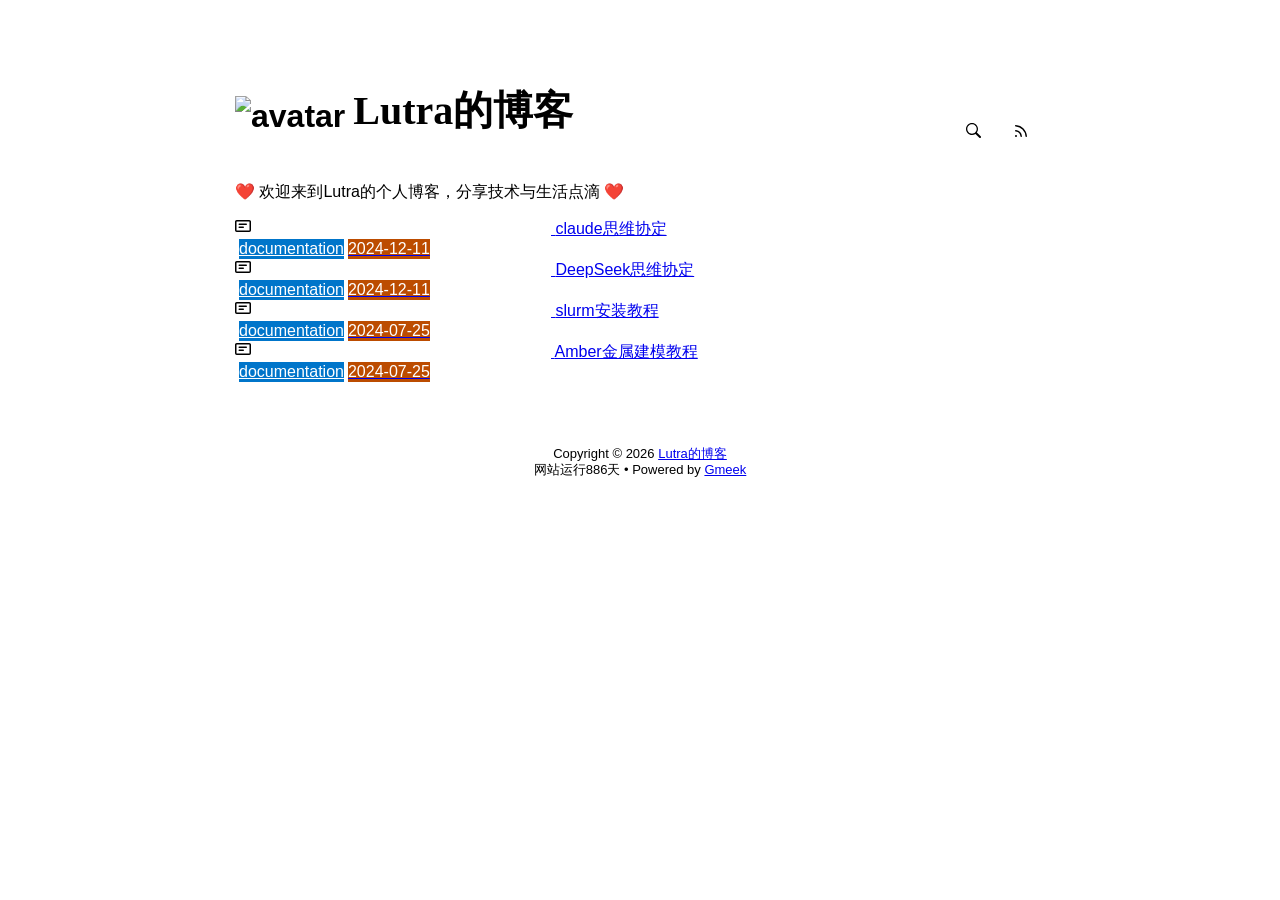
==== docs/index.html @ f97a94ba "🎉auto update by Gmeek action" ====
<!DOCTYPE html>
<html data-color-mode="light" data-dark-theme="github-light" data-light-theme="light_tritanopia" lang="zh-CN">
<head>
    <meta content="text/html; charset=utf-8" http-equiv="content-type" />
    <meta name="viewport" content="width=device-width,initial-scale=1.0">
    <meta http-equiv="X-UA-Compatible" content="IE=edge">
    <link href='https://mirrors.sustech.edu.cn/cdnjs/ajax/libs/Primer/21.0.7/primer.css' rel='stylesheet' />
    <script src='https://blog.liyifan.xyz/assets/GmeekBSZ.js'></script><script src='https://blog.liyifan.xyz/assets/yifantheme.js'></script><script src='https://blog.liyifan.xyz/assets/live2d.js'></script>
    <link rel="icon" href="https://www.helloimg.com/i/2024/12/21/6766cb2d0a467.png">
<meta name="description" content="❤️ 欢迎来到Lutra的个人博客，分享技术与生活点滴 ❤️">
<meta property="og:title" content="Lutra的博客">
<meta property="og:description" content="❤️ 欢迎来到Lutra的个人博客，分享技术与生活点滴 ❤️">
<meta property="og:type" content="blog">
<meta property="og:url" content="https://lutra23.github.io/zous.github.io/">
<meta property="og:image" content="https://www.helloimg.com/i/2024/12/21/6766cb2d0a467.png">
<title>Lutra的博客</title>

</head>
<style>
body{box-sizing: border-box;min-width: 200px;max-width: 900px;margin: 20px auto;padding: 45px;font-size: 16px;font-family: sans-serif;line-height: 1.25;}
#header{display:flex;padding-bottom:8px;border-bottom: 1px solid var(--borderColor-muted, var(--color-border-muted));margin-bottom: 16px;}
#footer {margin-top:64px; text-align: center;font-size: small;}

</style>

<style>
.avatar {transition: 0.8s;width:64px;height:64px;object-fit: cover;}
.avatar:hover{transform: scale(1.15) rotate(360deg);}
#header h1 a{color:inherit;text-decoration:none;vertical-align: bottom;font-size:40px;font-family:Monaco;margin-left:8px;}
.title-right{display:flex;margin:auto 0 0 auto;}
.title-right button{margin-right:8px;padding:16px;}
.title-right .circle{padding: 14px 16px;}

.SideNav{min-width: 360px;}
.SideNav-icon{margin-right: 16px}
.SideNav-item .Label{color: #fff;margin-left:4px;}
.d-flex{min-width:0;}
.listTitle{overflow:hidden;white-space:nowrap;text-overflow: ellipsis;max-width: 100%;}
.listLabels{white-space:nowrap;display:flex;}
.listLabels object{max-height:16px;max-width:24px;}

@media (max-width: 600px) {
    body {padding: 8px;}
    .avatar {width:40px;height:40px;}
    .blogTitle{display:none;}
    #buttonRSS{display:none;}
    .LabelTime{display:none;}
}
</style>



<body>
    <div id="header">
<h1>
    <img src="https://www.helloimg.com/i/2024/12/21/6766cb2d0a467.png" class="avatar circle" id="avatarImg" alt="avatar"><a class="blogTitle">Lutra的博客</a></h1>
<div class="title-right">
    <a href="https://lutra23.github.io/zous.github.io//tag.html" id="buttonSearch" class="btn btn-invisible circle" title="搜索">
        <svg class="octicon" width="16" height="16" >
            <path id="pathSearch" fill-rule="evenodd"></path>
        </svg>
    </a>
    
    
    <a href="https://lutra23.github.io/zous.github.io//rss.xml" target="_blank" id="buttonRSS" class="btn btn-invisible circle" title="RSS">
        <svg class="octicon" width="16" height="16" >
            <path id="pathRSS" fill-rule="evenodd"></path>
        </svg>
    </a>
    <a class="btn btn-invisible circle" onclick="modeSwitch()" title="切换主题"style="display:none;">
        <svg class="octicon" width="16" height="16" >
            <path id="themeSwitch" fill-rule="evenodd"></path>
        </svg>
    </a>
</div>
</div>
    <div id="content">
<div style="margin-bottom: 16px;">❤️ 欢迎来到Lutra的个人博客，分享技术与生活点滴 ❤️</div>
<nav class="SideNav border">
<a class="SideNav-item d-flex flex-items-center flex-justify-between" href="post/claude-si-wei-xie-ding.html">
    <div class="d-flex flex-items-center">
        <svg class="SideNav-icon octicon" style="witdh:16px;height:16px"><path class="svgTop0" d=""></path>
        </svg>
        <span class="listTitle">claude思维协定</span>
    </div>
    <div class="listLabels">
        
        <span class="Label LabelName" style="background-color:#0075ca"><object><a style="color:#fff" href="tag.html#documentation">documentation</a></object></span>
        <span class="Label LabelTime" style="background-color:#bc4c00">2024-12-11</span>
    </div>
</a><a class="SideNav-item d-flex flex-items-center flex-justify-between" href="post/DeepSeek-si-wei-xie-ding.html">
    <div class="d-flex flex-items-center">
        <svg class="SideNav-icon octicon" style="witdh:16px;height:16px"><path class="svgTop0" d=""></path>
        </svg>
        <span class="listTitle">DeepSeek思维协定</span>
    </div>
    <div class="listLabels">
        
        <span class="Label LabelName" style="background-color:#0075ca"><object><a style="color:#fff" href="tag.html#documentation">documentation</a></object></span>
        <span class="Label LabelTime" style="background-color:#bc4c00">2024-12-11</span>
    </div>
</a><a class="SideNav-item d-flex flex-items-center flex-justify-between" href="post/slurm-an-zhuang-jiao-cheng.html">
    <div class="d-flex flex-items-center">
        <svg class="SideNav-icon octicon" style="witdh:16px;height:16px"><path class="svgTop0" d=""></path>
        </svg>
        <span class="listTitle">slurm安装教程</span>
    </div>
    <div class="listLabels">
        
        <span class="Label LabelName" style="background-color:#0075ca"><object><a style="color:#fff" href="tag.html#documentation">documentation</a></object></span>
        <span class="Label LabelTime" style="background-color:#bc4c00">2024-07-25</span>
    </div>
</a><a class="SideNav-item d-flex flex-items-center flex-justify-between" href="post/Amber-jin-shu-jian-mo-jiao-cheng.html">
    <div class="d-flex flex-items-center">
        <svg class="SideNav-icon octicon" style="witdh:16px;height:16px"><path class="svgTop0" d=""></path>
        </svg>
        <span class="listTitle">Amber金属建模教程</span>
    </div>
    <div class="listLabels">
        
        <span class="Label LabelName" style="background-color:#0075ca"><object><a style="color:#fff" href="tag.html#documentation">documentation</a></object></span>
        <span class="Label LabelTime" style="background-color:#bc4c00">2024-07-25</span>
    </div>
</a>
</nav>
</div>
    <div id="footer"><div id="footer1">Copyright © <span id="copyrightYear"></span> <a href="https://lutra23.github.io/zous.github.io/">Lutra的博客</a></div>
<div id="footer2">
    <span id="runday"></span><span>Powered by <a href="https://meekdai.com/Gmeek.html" target="_blank">Gmeek</a></span>
</div>

<script>
var now=new Date();
document.getElementById("copyrightYear").innerHTML=now.getFullYear();

if("2024-07-03"!=""){
    var startSite=new Date("2024-07-03");
    var diff=now.getTime()-startSite.getTime();
    var diffDay=Math.floor(diff/(1000*60*60*24));
    document.getElementById("runday").innerHTML="网站运行"+diffDay+"天"+" • ";
}
</script></div>
</body>
<script>
var IconList={'sun': 'M8 10.5a2.5 2.5 0 100-5 2.5 2.5 0 000 5zM8 12a4 4 0 100-8 4 4 0 000 8zM8 0a.75.75 0 01.75.75v1.5a.75.75 0 01-1.5 0V.75A.75.75 0 018 0zm0 13a.75.75 0 01.75.75v1.5a.75.75 0 01-1.5 0v-1.5A.75.75 0 018 13zM2.343 2.343a.75.75 0 011.061 0l1.06 1.061a.75.75 0 01-1.06 1.06l-1.06-1.06a.75.75 0 010-1.06zm9.193 9.193a.75.75 0 011.06 0l1.061 1.06a.75.75 0 01-1.06 1.061l-1.061-1.06a.75.75 0 010-1.061zM16 8a.75.75 0 01-.75.75h-1.5a.75.75 0 010-1.5h1.5A.75.75 0 0116 8zM3 8a.75.75 0 01-.75.75H.75a.75.75 0 010-1.5h1.5A.75.75 0 013 8zm10.657-5.657a.75.75 0 010 1.061l-1.061 1.06a.75.75 0 11-1.06-1.06l1.06-1.06a.75.75 0 011.06 0zm-9.193 9.193a.75.75 0 010 1.06l-1.06 1.061a.75.75 0 11-1.061-1.06l1.06-1.061a.75.75 0 011.061 0z', 'moon': 'M9.598 1.591a.75.75 0 01.785-.175 7 7 0 11-8.967 8.967.75.75 0 01.961-.96 5.5 5.5 0 007.046-7.046.75.75 0 01.175-.786zm1.616 1.945a7 7 0 01-7.678 7.678 5.5 5.5 0 107.678-7.678z', 'sync': 'M1.705 8.005a.75.75 0 0 1 .834.656 5.5 5.5 0 0 0 9.592 2.97l-1.204-1.204a.25.25 0 0 1 .177-.427h3.646a.25.25 0 0 1 .25.25v3.646a.25.25 0 0 1-.427.177l-1.38-1.38A7.002 7.002 0 0 1 1.05 8.84a.75.75 0 0 1 .656-.834ZM8 2.5a5.487 5.487 0 0 0-4.131 1.869l1.204 1.204A.25.25 0 0 1 4.896 6H1.25A.25.25 0 0 1 1 5.75V2.104a.25.25 0 0 1 .427-.177l1.38 1.38A7.002 7.002 0 0 1 14.95 7.16a.75.75 0 0 1-1.49.178A5.5 5.5 0 0 0 8 2.5Z', 'search': 'M15.7 13.3l-3.81-3.83A5.93 5.93 0 0 0 13 6c0-3.31-2.69-6-6-6S1 2.69 1 6s2.69 6 6 6c1.3 0 2.48-.41 3.47-1.11l3.83 3.81c.19.2.45.3.7.3.25 0 .52-.09.7-.3a.996.996 0 0 0 0-1.41v.01zM7 10.7c-2.59 0-4.7-2.11-4.7-4.7 0-2.59 2.11-4.7 4.7-4.7 2.59 0 4.7 2.11 4.7 4.7 0 2.59-2.11 4.7-4.7 4.7z', 'rss': 'M2.002 2.725a.75.75 0 0 1 .797-.699C8.79 2.42 13.58 7.21 13.974 13.201a.75.75 0 0 1-1.497.098 10.502 10.502 0 0 0-9.776-9.776.747.747 0 0 1-.7-.798ZM2.84 7.05h-.002a7.002 7.002 0 0 1 6.113 6.111.75.75 0 0 1-1.49.178 5.503 5.503 0 0 0-4.8-4.8.75.75 0 0 1 .179-1.489ZM2 13a1 1 0 1 1 2 0 1 1 0 0 1-2 0Z', 'upload': 'M2.75 14A1.75 1.75 0 0 1 1 12.25v-2.5a.75.75 0 0 1 1.5 0v2.5c0 .138.112.25.25.25h10.5a.25.25 0 0 0 .25-.25v-2.5a.75.75 0 0 1 1.5 0v2.5A1.75 1.75 0 0 1 13.25 14Z M11.78 4.72a.749.749 0 1 1-1.06 1.06L8.75 3.811V9.5a.75.75 0 0 1-1.5 0V3.811L5.28 5.78a.749.749 0 1 1-1.06-1.06l3.25-3.25a.749.749 0 0 1 1.06 0l3.25 3.25Z', 'post': 'M0 3.75C0 2.784.784 2 1.75 2h12.5c.966 0 1.75.784 1.75 1.75v8.5A1.75 1.75 0 0 1 14.25 14H1.75A1.75 1.75 0 0 1 0 12.25Zm1.75-.25a.25.25 0 0 0-.25.25v8.5c0 .138.112.25.25.25h12.5a.25.25 0 0 0 .25-.25v-8.5a.25.25 0 0 0-.25-.25ZM3.5 6.25a.75.75 0 0 1 .75-.75h7a.75.75 0 0 1 0 1.5h-7a.75.75 0 0 1-.75-.75Zm.75 2.25h4a.75.75 0 0 1 0 1.5h-4a.75.75 0 0 1 0-1.5Z'};
var utterancesLoad=0;

console.log("\n %c Gmeek last https://github.com/Meekdai/Gmeek \n","padding:5px 0;background:#02d81d;color:#fff");
</script>

<script>
document.getElementById("pathSearch").setAttribute("d",IconList["search"]);
document.getElementById("pathRSS").setAttribute("d",IconList["rss"]);
iconTOP=document.getElementsByClassName("svgTop1");
iconPost=document.getElementsByClassName("svgTop0");
for(var i=0;i<iconTOP.length;i++){
    iconTOP[i].setAttribute("d",IconList["upload"]);
    iconTOP[i].parentNode.style.color="red";
}
for(var i=0;i<iconPost.length;i++){
    iconPost[i].setAttribute("d",IconList["post"]);
}




</script>
<script src='https://blog.liyifan.xyz/assets/yifantheme_index.js'></script>

</html>
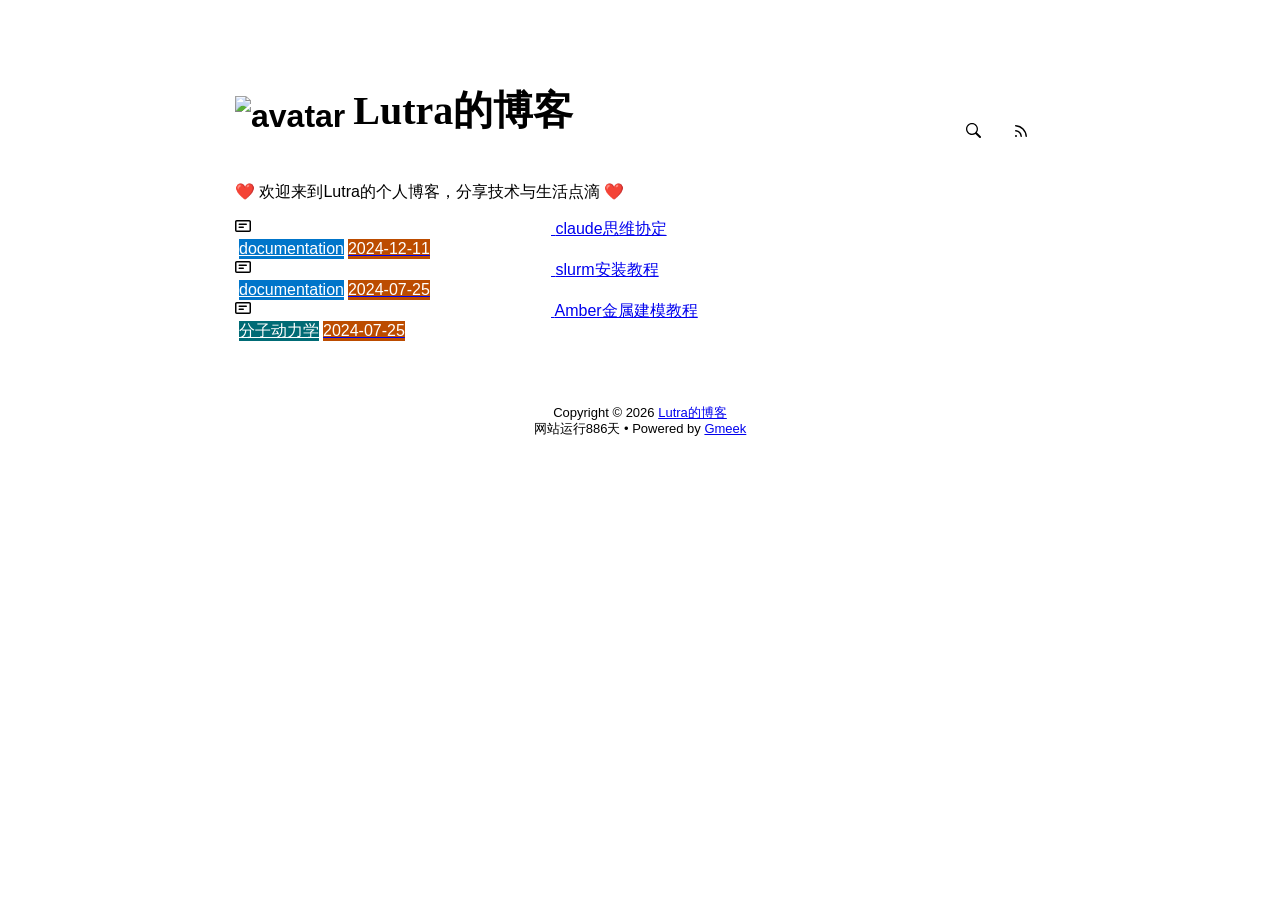
==== commit 6ef53fbf: "🎉auto update by Gmeek action" ====
--- a/docs/index.html
+++ b/docs/index.html
@@ -88,17 +88,6 @@
         <span class="Label LabelName" style="background-color:#0075ca"><object><a style="color:#fff" href="tag.html#documentation">documentation</a></object></span>
         <span class="Label LabelTime" style="background-color:#bc4c00">2024-12-11</span>
     </div>
-</a><a class="SideNav-item d-flex flex-items-center flex-justify-between" href="post/DeepSeek-si-wei-xie-ding.html">
-    <div class="d-flex flex-items-center">
-        <svg class="SideNav-icon octicon" style="witdh:16px;height:16px"><path class="svgTop0" d=""></path>
-        </svg>
-        <span class="listTitle">DeepSeek思维协定</span>
-    </div>
-    <div class="listLabels">
-        
-        <span class="Label LabelName" style="background-color:#0075ca"><object><a style="color:#fff" href="tag.html#documentation">documentation</a></object></span>
-        <span class="Label LabelTime" style="background-color:#bc4c00">2024-12-11</span>
-    </div>
 </a><a class="SideNav-item d-flex flex-items-center flex-justify-between" href="post/slurm-an-zhuang-jiao-cheng.html">
     <div class="d-flex flex-items-center">
         <svg class="SideNav-icon octicon" style="witdh:16px;height:16px"><path class="svgTop0" d=""></path>
@@ -118,7 +107,7 @@
     </div>
     <div class="listLabels">
         
-        <span class="Label LabelName" style="background-color:#0075ca"><object><a style="color:#fff" href="tag.html#documentation">documentation</a></object></span>
+        <span class="Label LabelName" style="background-color:#006b75"><object><a style="color:#fff" href="tag.html#分子动力学">分子动力学</a></object></span>
         <span class="Label LabelTime" style="background-color:#bc4c00">2024-07-25</span>
     </div>
 </a>
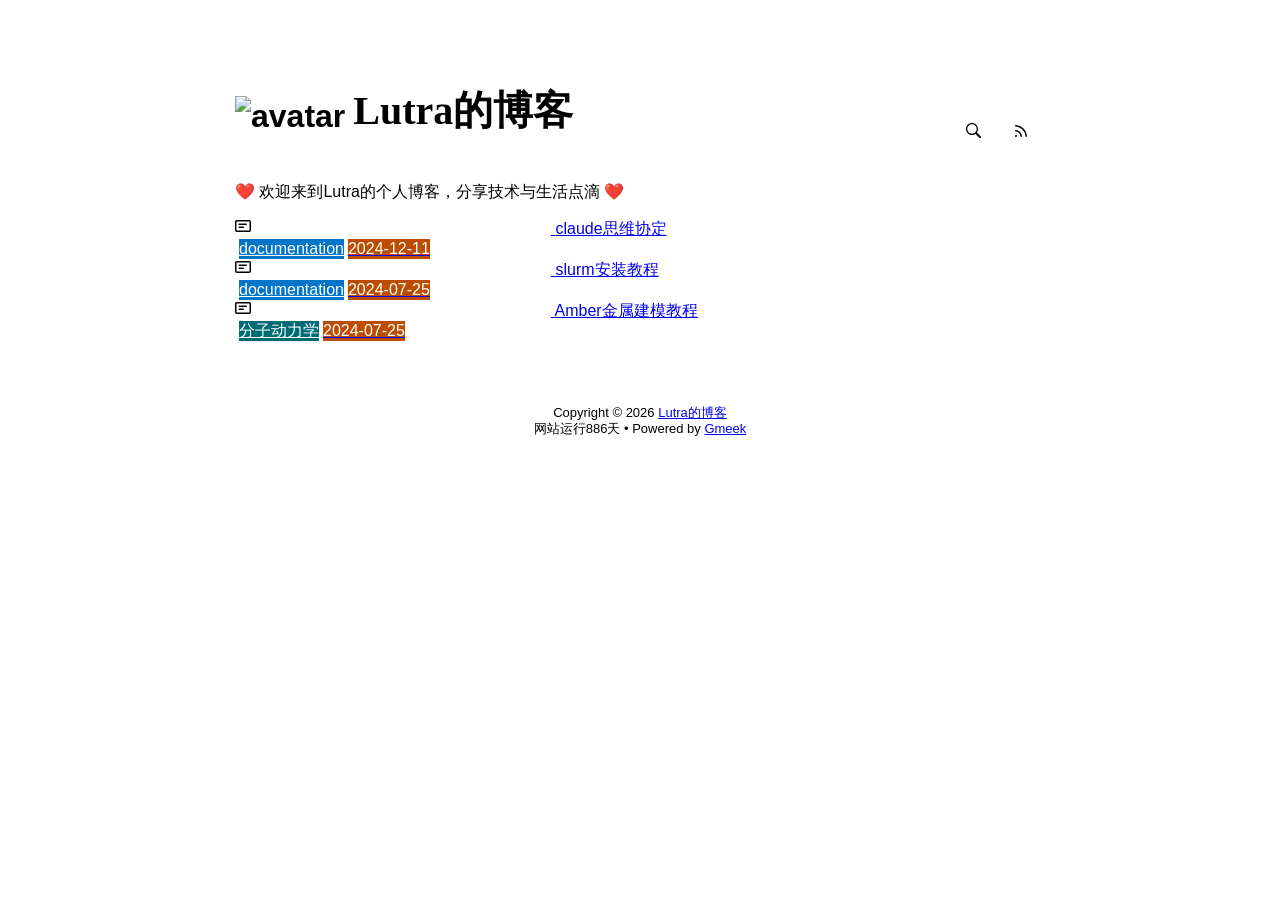
==== commit 63543c7a: "🎉auto update by Gmeek action" ====
--- a/docs/index.html
+++ b/docs/index.html
@@ -6,13 +6,13 @@
     <meta http-equiv="X-UA-Compatible" content="IE=edge">
     <link href='https://mirrors.sustech.edu.cn/cdnjs/ajax/libs/Primer/21.0.7/primer.css' rel='stylesheet' />
     <script src='https://blog.liyifan.xyz/assets/GmeekBSZ.js'></script><script src='https://blog.liyifan.xyz/assets/yifantheme.js'></script><script src='https://blog.liyifan.xyz/assets/live2d.js'></script>
-    <link rel="icon" href="https://www.helloimg.com/i/2024/12/21/6766cb2d0a467.png">
+    <link rel="icon" href="https://imgse.com/i/pEFXt10">
 <meta name="description" content="❤️ 欢迎来到Lutra的个人博客，分享技术与生活点滴 ❤️">
 <meta property="og:title" content="Lutra的博客">
 <meta property="og:description" content="❤️ 欢迎来到Lutra的个人博客，分享技术与生活点滴 ❤️">
 <meta property="og:type" content="blog">
 <meta property="og:url" content="https://lutra23.github.io/zous.github.io/">
-<meta property="og:image" content="https://www.helloimg.com/i/2024/12/21/6766cb2d0a467.png">
+<meta property="og:image" content="https://imgse.com/i/pEFXt10">
 <title>Lutra的博客</title>
 
 </head>
@@ -53,7 +53,7 @@
 <body>
     <div id="header">
 <h1>
-    <img src="https://www.helloimg.com/i/2024/12/21/6766cb2d0a467.png" class="avatar circle" id="avatarImg" alt="avatar"><a class="blogTitle">Lutra的博客</a></h1>
+    <img src="https://imgse.com/i/pEFXt10" class="avatar circle" id="avatarImg" alt="avatar"><a class="blogTitle">Lutra的博客</a></h1>
 <div class="title-right">
     <a href="https://lutra23.github.io/zous.github.io//tag.html" id="buttonSearch" class="btn btn-invisible circle" title="搜索">
         <svg class="octicon" width="16" height="16" >
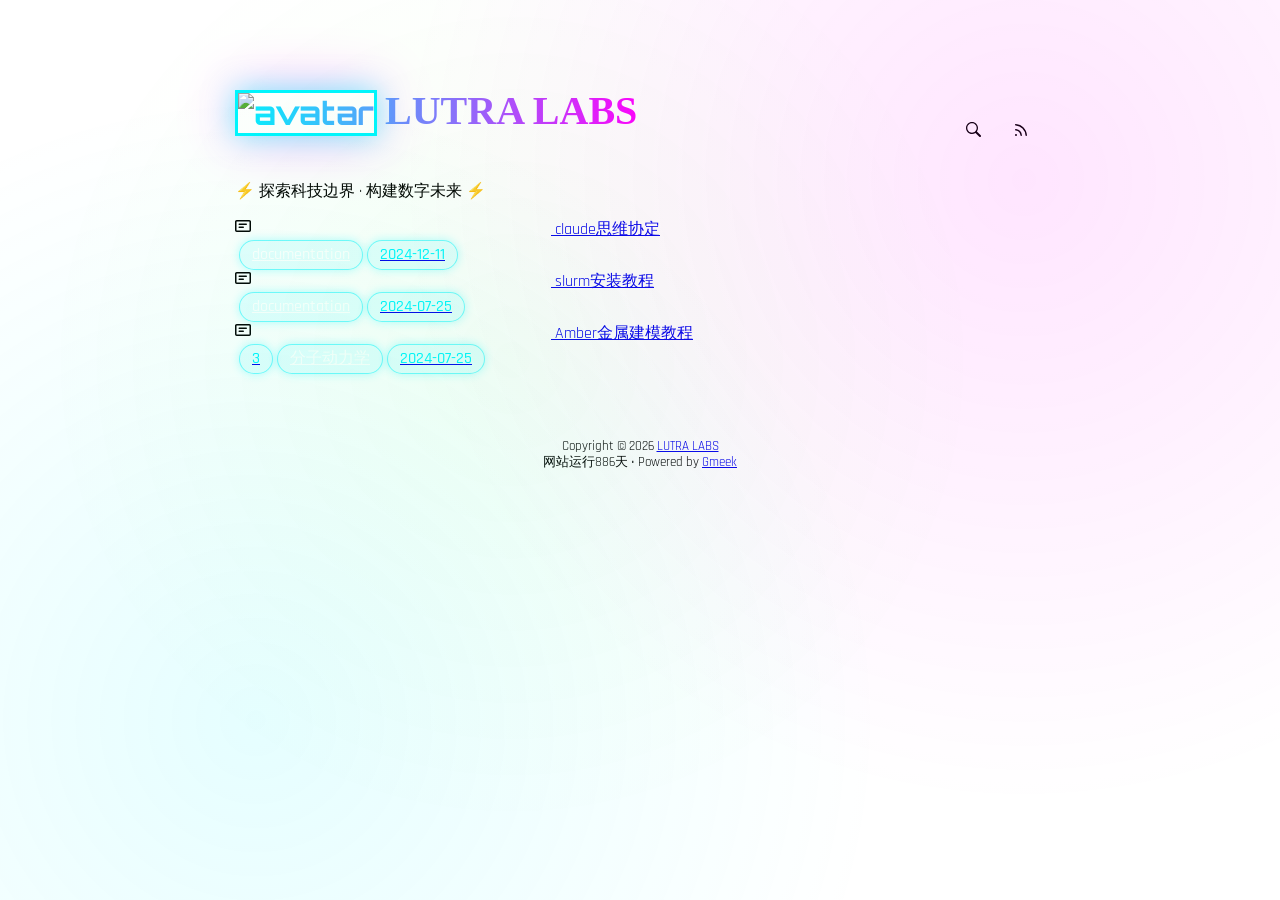
==== commit cdc356ae: "🎉auto update by Gmeek action" ====
--- a/docs/index.html
+++ b/docs/index.html
@@ -1,19 +1,19 @@
 <!DOCTYPE html>
-<html data-color-mode="light" data-dark-theme="github-light" data-light-theme="light_tritanopia" lang="zh-CN">
+<html data-color-mode="light" data-dark-theme="dark_dimmed" data-light-theme="dark_dimmed" lang="zh-CN">
 <head>
     <meta content="text/html; charset=utf-8" http-equiv="content-type" />
     <meta name="viewport" content="width=device-width,initial-scale=1.0">
     <meta http-equiv="X-UA-Compatible" content="IE=edge">
     <link href='https://mirrors.sustech.edu.cn/cdnjs/ajax/libs/Primer/21.0.7/primer.css' rel='stylesheet' />
-    <script src='https://blog.liyifan.xyz/assets/GmeekBSZ.js'></script><script src='https://blog.liyifan.xyz/assets/yifantheme.js'></script><script src='https://blog.liyifan.xyz/assets/live2d.js'></script>
-    <link rel="icon" href="https://imgse.com/i/pEFXt10">
-<meta name="description" content="❤️ 欢迎来到Lutra的个人博客，分享技术与生活点滴 ❤️">
-<meta property="og:title" content="Lutra的博客">
-<meta property="og:description" content="❤️ 欢迎来到Lutra的个人博客，分享技术与生活点滴 ❤️">
+    <script src='https://blog.liyifan.xyz/assets/GmeekBSZ.js'></script><script src='https://blog.liyifan.xyz/assets/yifantheme.js'></script><link href='https://fonts.googleapis.com/css2?family=Orbitron:wght@400;700;900&family=Rajdhani:wght@300;500;700&display=swap' rel='stylesheet'><link href='./css/cyberpunk-theme.css' rel='stylesheet'><link href='https://cdn.jsdelivr.net/npm/font-awesome@4.7.0/css/font-awesome.min.css' rel='stylesheet'>
+    <link rel="icon" href="https://s21.ax1x.com/2025/01/17/pEFXt10.jpg">
+<meta name="description" content="⚡ 探索科技边界 · 构建数字未来 ⚡">
+<meta property="og:title" content="LUTRA LABS">
+<meta property="og:description" content="⚡ 探索科技边界 · 构建数字未来 ⚡">
 <meta property="og:type" content="blog">
 <meta property="og:url" content="https://lutra23.github.io/zous.github.io/">
-<meta property="og:image" content="https://imgse.com/i/pEFXt10">
-<title>Lutra的博客</title>
+<meta property="og:image" content="https://s21.ax1x.com/2025/01/17/pEFXt10.jpg">
+<title>LUTRA LABS</title>
 
 </head>
 <style>
@@ -47,13 +47,13 @@
     .LabelTime{display:none;}
 }
 </style>
-
+<style>@import url('https://fonts.googleapis.com/css2?family=Orbitron:wght@400;700;900&family=Rajdhani:wght@300;500;700&display=swap');body{background:linear-gradient(135deg,#0a0e27 0%,1a1f3a 50%,0d1221 100%);font-family:'Rajdhani',sans-serif;position:relative;overflow-x:hidden}body::before{content:'';position:fixed;top:0;left:0;width:100%;height:100%;background:radial-gradient(circle at 20% 80%,rgba(0,245,255,0.1) 0%,transparent 50%),radial-gradient(circle at 80% 20%,rgba(255,0,255,0.1) 0%,transparent 50%),radial-gradient(circle at 40% 40%,rgba(57,255,20,0.05) 0%,transparent 50%);pointer-events:none;z-index:0}.markdown-body{position:relative;z-index:1}h1,h2,h3{font-family:'Orbitron',sans-serif!important;background:linear-gradient(90deg,#00f5ff,#ff00ff);-webkit-background-clip:text;-webkit-text-fill-color:transparent;background-clip:text;animation:glow 2s ease-in-out infinite alternate}@keyframes glow{from{filter:drop-shadow(0 0 10px rgba(0,245,255,0.5))}to{filter:drop-shadow(0 0 20px rgba(255,0,255,0.8))}}.post-title:hover{transform:scale(1.05);transition:all 0.3s ease}.post-item{background:linear-gradient(135deg,rgba(19,24,41,0.8),rgba(10,14,39,0.6))!important;border:1px solid rgba(0,245,255,0.2)!important;border-radius:16px!important;backdrop-filter:blur(10px);box-shadow:0 0 30px rgba(0,245,255,0.1);transition:all 0.4s ease}.post-item:hover{border-color:rgba(255,0,255,0.5)!important;box-shadow:0 0 50px rgba(255,0,255,0.3)!important;transform:translateY(-5px)}.Label{color:#00f5ff!important;border:1px solid rgba(0,245,255,0.5)!important;background:rgba(0,245,255,0.1)!important;border-radius:20px;padding:4px 12px;font-weight:500;box-shadow:0 0 10px rgba(0,245,255,0.3)}.Label:hover{background:rgba(255,0,255,0.2)!important;border-color:#ff00ff!important;color:#ff00ff!important;box-shadow:0 0 20px rgba(255,0,255,0.5)}.avatar{border:3px solid #00f5ff;box-shadow:0 0 30px rgba(0,245,255,0.5),0 0 60px rgba(255,0,255,0.3);animation:avatar-pulse 3s ease-in-out infinite}@keyframes avatar-pulse{0%,100%{box-shadow:0 0 30px rgba(0,245,255,0.5),0 0 60px rgba(255,0,255,0.3)}50%{box-shadow:0 0 50px rgba(0,245,255,0.8),0 0 100px rgba(255,0,255,0.5)}}.pagination a{background:linear-gradient(135deg,rgba(0,245,255,0.2),rgba(255,0,255,0.1))!important;border:1px solid rgba(0,245,255,0.4)!important;color:#00f5ff!important;border-radius:12px;padding:12px 24px;font-family:'Orbitron',sans-serif;font-weight:700;box-shadow:0 0 20px rgba(0,245,255,0.3);transition:all 0.3s ease}.pagination a:hover{background:linear-gradient(135deg,rgba(255,0,255,0.3),rgba(0,245,255,0.2))!important;color:#ff00ff!important;box-shadow:0 0 40px rgba(255,0,255,0.6)!important;transform:scale(1.1)}</style>
 
 
 <body>
     <div id="header">
 <h1>
-    <img src="https://imgse.com/i/pEFXt10" class="avatar circle" id="avatarImg" alt="avatar"><a class="blogTitle">Lutra的博客</a></h1>
+    <img src="https://s21.ax1x.com/2025/01/17/pEFXt10.jpg" class="avatar circle" id="avatarImg" alt="avatar"><a class="blogTitle">LUTRA LABS</a></h1>
 <div class="title-right">
     <a href="https://lutra23.github.io/zous.github.io//tag.html" id="buttonSearch" class="btn btn-invisible circle" title="搜索">
         <svg class="octicon" width="16" height="16" >
@@ -75,7 +75,7 @@
 </div>
 </div>
     <div id="content">
-<div style="margin-bottom: 16px;">❤️ 欢迎来到Lutra的个人博客，分享技术与生活点滴 ❤️</div>
+<div style="margin-bottom: 16px;">⚡ 探索科技边界 · 构建数字未来 ⚡</div>
 <nav class="SideNav border">
 <a class="SideNav-item d-flex flex-items-center flex-justify-between" href="post/claude-si-wei-xie-ding.html">
     <div class="d-flex flex-items-center">
@@ -86,7 +86,7 @@
     <div class="listLabels">
         
         <span class="Label LabelName" style="background-color:#0075ca"><object><a style="color:#fff" href="tag.html#documentation">documentation</a></object></span>
-        <span class="Label LabelTime" style="background-color:#bc4c00">2024-12-11</span>
+        <span class="Label LabelTime" style="background-color:#00f5ff">2024-12-11</span>
     </div>
 </a><a class="SideNav-item d-flex flex-items-center flex-justify-between" href="post/slurm-an-zhuang-jiao-cheng.html">
     <div class="d-flex flex-items-center">
@@ -97,7 +97,7 @@
     <div class="listLabels">
         
         <span class="Label LabelName" style="background-color:#0075ca"><object><a style="color:#fff" href="tag.html#documentation">documentation</a></object></span>
-        <span class="Label LabelTime" style="background-color:#bc4c00">2024-07-25</span>
+        <span class="Label LabelTime" style="background-color:#00f5ff">2024-07-25</span>
     </div>
 </a><a class="SideNav-item d-flex flex-items-center flex-justify-between" href="post/Amber-jin-shu-jian-mo-jiao-cheng.html">
     <div class="d-flex flex-items-center">
@@ -106,14 +106,14 @@
         <span class="listTitle">Amber金属建模教程</span>
     </div>
     <div class="listLabels">
-        
+        <span class="Label" style="background-color:#00f5ff">3</span>
         <span class="Label LabelName" style="background-color:#006b75"><object><a style="color:#fff" href="tag.html#分子动力学">分子动力学</a></object></span>
-        <span class="Label LabelTime" style="background-color:#bc4c00">2024-07-25</span>
+        <span class="Label LabelTime" style="background-color:#00f5ff">2024-07-25</span>
     </div>
 </a>
 </nav>
 </div>
-    <div id="footer"><div id="footer1">Copyright © <span id="copyrightYear"></span> <a href="https://lutra23.github.io/zous.github.io/">Lutra的博客</a></div>
+    <div id="footer"><div id="footer1">Copyright © <span id="copyrightYear"></span> <a href="https://lutra23.github.io/zous.github.io/">LUTRA LABS</a></div>
 <div id="footer2">
     <span id="runday"></span><span>Powered by <a href="https://meekdai.com/Gmeek.html" target="_blank">Gmeek</a></span>
 </div>
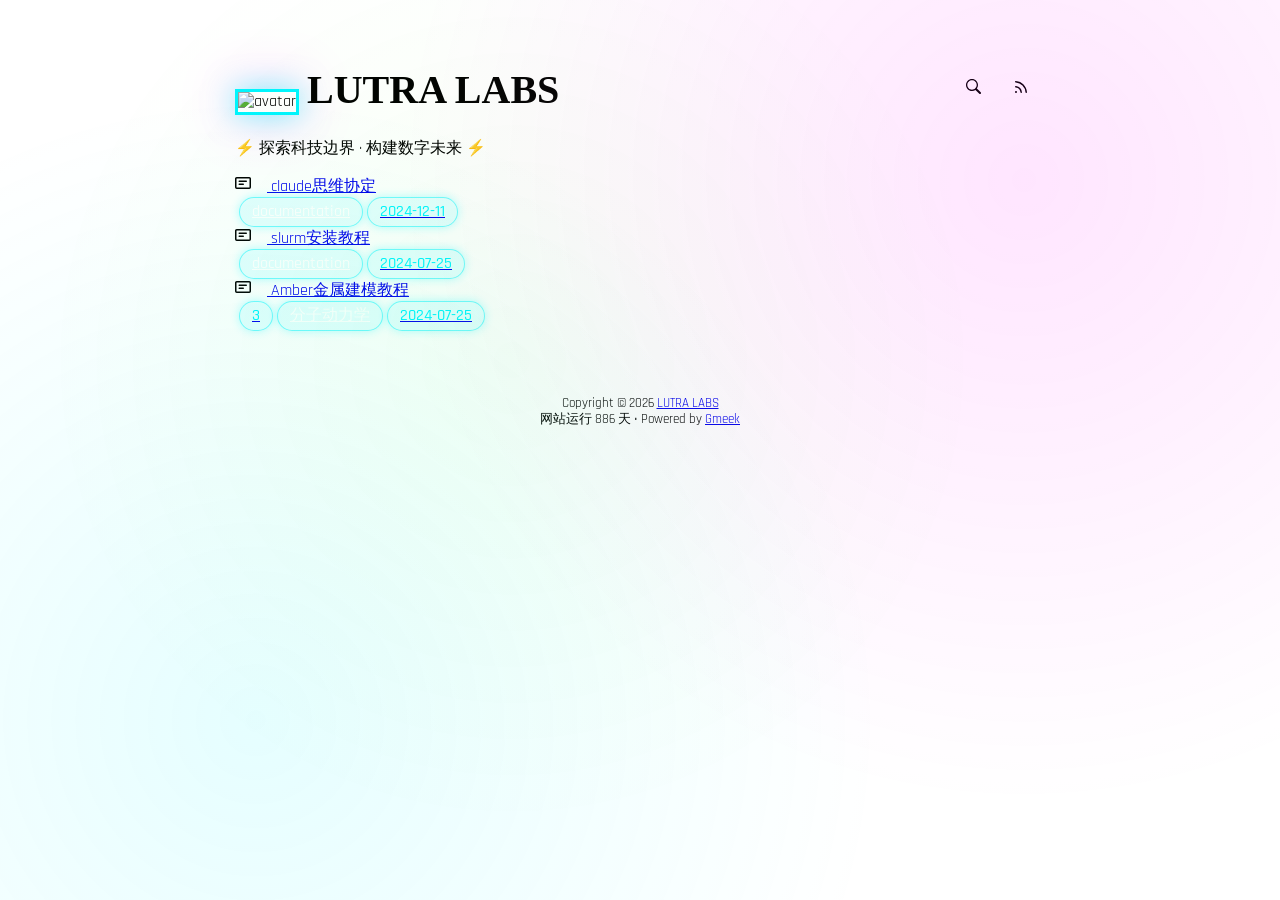
==== commit af1f644f: "🎉auto update by Gmeek action" ====
--- a/docs/index.html
+++ b/docs/index.html
@@ -26,7 +26,7 @@
 <style>
 .avatar {transition: 0.8s;width:64px;height:64px;object-fit: cover;}
 .avatar:hover{transform: scale(1.15) rotate(360deg);}
-#header h1 a{color:inherit;text-decoration:none;vertical-align: bottom;font-size:40px;font-family:Monaco;margin-left:8px;}
+.title-left a{color:inherit;text-decoration:none;vertical-align: bottom;font-size:40px;font-weight: bold;font-family:Monaco;margin-left:8px;}
 .title-right{display:flex;margin:auto 0 0 auto;}
 .title-right button{margin-right:8px;padding:16px;}
 .title-right .circle{padding: 14px 16px;}
@@ -52,8 +52,8 @@
 
 <body>
     <div id="header">
-<h1>
-    <img src="https://s21.ax1x.com/2025/01/17/pEFXt10.jpg" class="avatar circle" id="avatarImg" alt="avatar"><a class="blogTitle">LUTRA LABS</a></h1>
+<div class="title-left">
+    <img src="https://s21.ax1x.com/2025/01/17/pEFXt10.jpg" class="avatar circle" id="avatarImg" alt="avatar"><a class="blogTitle">LUTRA LABS</a></div>
 <div class="title-right">
     <a href="https://lutra23.github.io/zous.github.io//tag.html" id="buttonSearch" class="btn btn-invisible circle" title="搜索">
         <svg class="octicon" width="16" height="16" >
@@ -79,7 +79,7 @@
 <nav class="SideNav border">
 <a class="SideNav-item d-flex flex-items-center flex-justify-between" href="post/claude-si-wei-xie-ding.html">
     <div class="d-flex flex-items-center">
-        <svg class="SideNav-icon octicon" style="witdh:16px;height:16px"><path class="svgTop0" d=""></path>
+        <svg class="SideNav-icon octicon" style="width:16px;height:16px"><path class="svgTop0" d=""></path>
         </svg>
         <span class="listTitle">claude思维协定</span>
     </div>
@@ -90,7 +90,7 @@
     </div>
 </a><a class="SideNav-item d-flex flex-items-center flex-justify-between" href="post/slurm-an-zhuang-jiao-cheng.html">
     <div class="d-flex flex-items-center">
-        <svg class="SideNav-icon octicon" style="witdh:16px;height:16px"><path class="svgTop0" d=""></path>
+        <svg class="SideNav-icon octicon" style="width:16px;height:16px"><path class="svgTop0" d=""></path>
         </svg>
         <span class="listTitle">slurm安装教程</span>
     </div>
@@ -101,7 +101,7 @@
     </div>
 </a><a class="SideNav-item d-flex flex-items-center flex-justify-between" href="post/Amber-jin-shu-jian-mo-jiao-cheng.html">
     <div class="d-flex flex-items-center">
-        <svg class="SideNav-icon octicon" style="witdh:16px;height:16px"><path class="svgTop0" d=""></path>
+        <svg class="SideNav-icon octicon" style="width:16px;height:16px"><path class="svgTop0" d=""></path>
         </svg>
         <span class="listTitle">Amber金属建模教程</span>
     </div>
@@ -126,7 +126,7 @@
     var startSite=new Date("2024-07-03");
     var diff=now.getTime()-startSite.getTime();
     var diffDay=Math.floor(diff/(1000*60*60*24));
-    document.getElementById("runday").innerHTML="网站运行"+diffDay+"天"+" • ";
+    document.getElementById("runday").innerHTML="网站运行 "+diffDay+" 天"+" • ";
 }
 </script></div>
 </body>
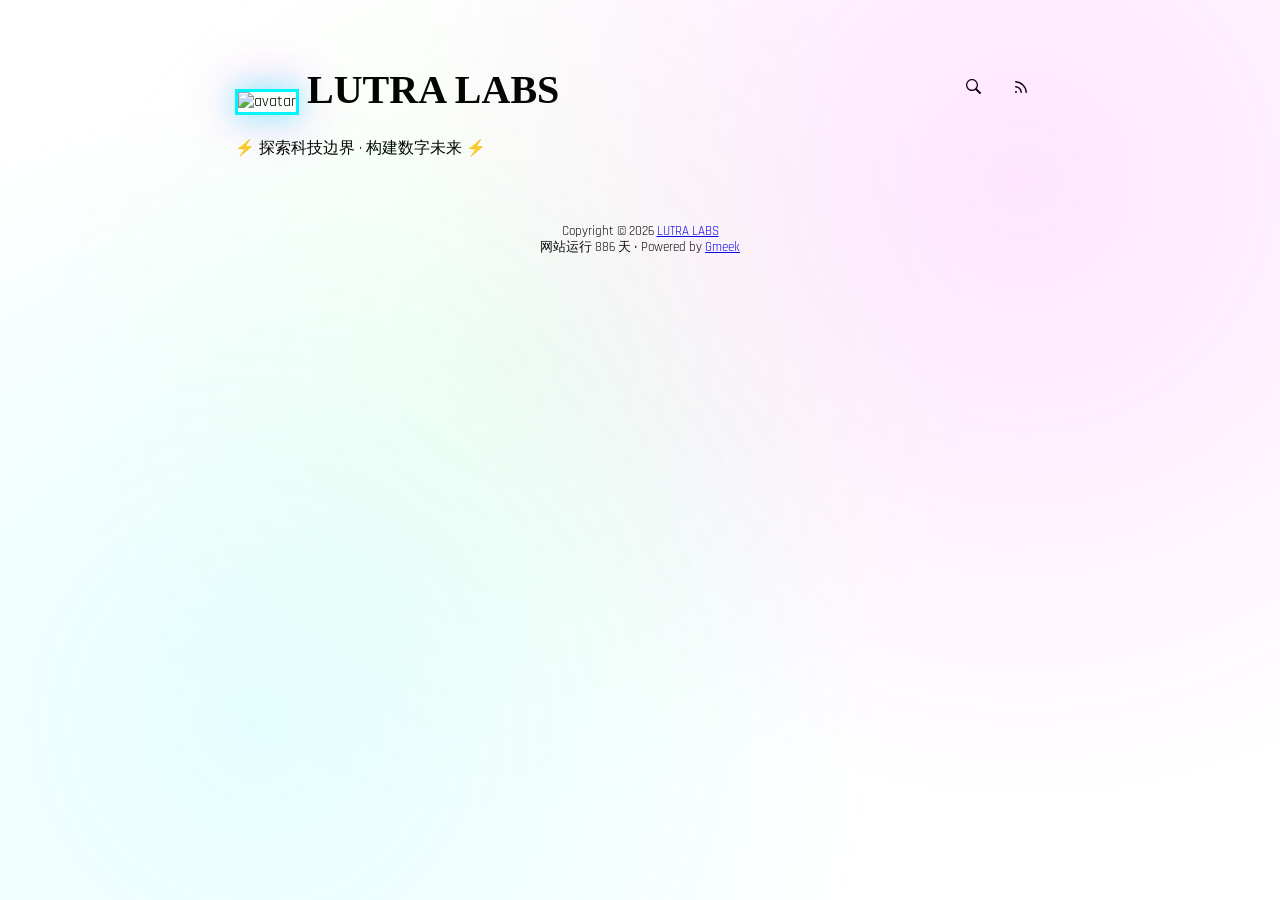
==== commit fca7b585: "🎉auto update by Gmeek action" ====
--- a/docs/index.html
+++ b/docs/index.html
@@ -77,40 +77,7 @@
     <div id="content">
 <div style="margin-bottom: 16px;">⚡ 探索科技边界 · 构建数字未来 ⚡</div>
 <nav class="SideNav border">
-<a class="SideNav-item d-flex flex-items-center flex-justify-between" href="post/claude-si-wei-xie-ding.html">
-    <div class="d-flex flex-items-center">
-        <svg class="SideNav-icon octicon" style="width:16px;height:16px"><path class="svgTop0" d=""></path>
-        </svg>
-        <span class="listTitle">claude思维协定</span>
-    </div>
-    <div class="listLabels">
-        
-        <span class="Label LabelName" style="background-color:#0075ca"><object><a style="color:#fff" href="tag.html#documentation">documentation</a></object></span>
-        <span class="Label LabelTime" style="background-color:#00f5ff">2024-12-11</span>
-    </div>
-</a><a class="SideNav-item d-flex flex-items-center flex-justify-between" href="post/slurm-an-zhuang-jiao-cheng.html">
-    <div class="d-flex flex-items-center">
-        <svg class="SideNav-icon octicon" style="width:16px;height:16px"><path class="svgTop0" d=""></path>
-        </svg>
-        <span class="listTitle">slurm安装教程</span>
-    </div>
-    <div class="listLabels">
-        
-        <span class="Label LabelName" style="background-color:#0075ca"><object><a style="color:#fff" href="tag.html#documentation">documentation</a></object></span>
-        <span class="Label LabelTime" style="background-color:#00f5ff">2024-07-25</span>
-    </div>
-</a><a class="SideNav-item d-flex flex-items-center flex-justify-between" href="post/Amber-jin-shu-jian-mo-jiao-cheng.html">
-    <div class="d-flex flex-items-center">
-        <svg class="SideNav-icon octicon" style="width:16px;height:16px"><path class="svgTop0" d=""></path>
-        </svg>
-        <span class="listTitle">Amber金属建模教程</span>
-    </div>
-    <div class="listLabels">
-        <span class="Label" style="background-color:#00f5ff">3</span>
-        <span class="Label LabelName" style="background-color:#006b75"><object><a style="color:#fff" href="tag.html#分子动力学">分子动力学</a></object></span>
-        <span class="Label LabelTime" style="background-color:#00f5ff">2024-07-25</span>
-    </div>
-</a>
+
 </nav>
 </div>
     <div id="footer"><div id="footer1">Copyright © <span id="copyrightYear"></span> <a href="https://lutra23.github.io/zous.github.io/">LUTRA LABS</a></div>
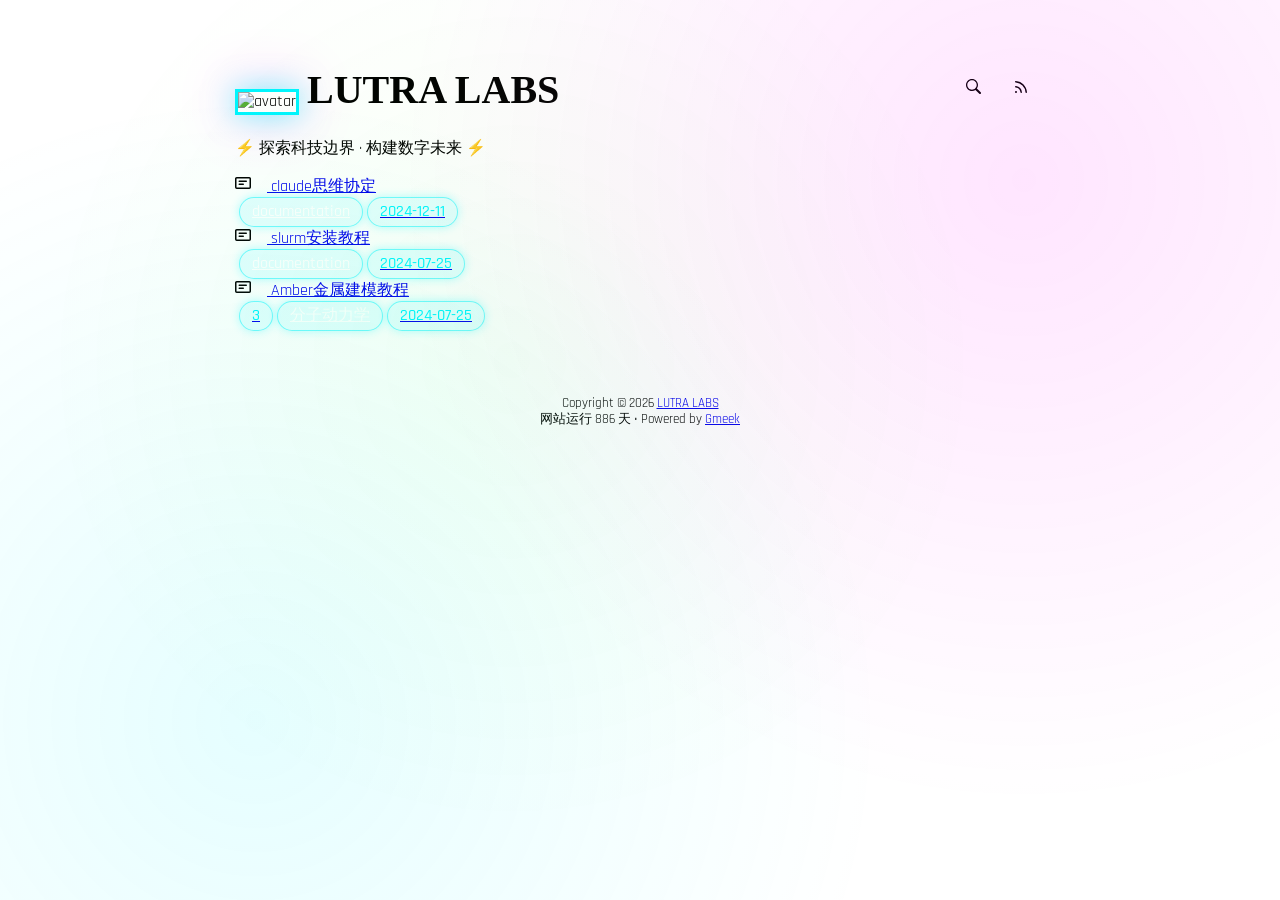
==== commit 1ada9c3e: "🎉auto update by Gmeek action" ====
--- a/docs/index.html
+++ b/docs/index.html
@@ -77,7 +77,40 @@
     <div id="content">
 <div style="margin-bottom: 16px;">⚡ 探索科技边界 · 构建数字未来 ⚡</div>
 <nav class="SideNav border">
-
+<a class="SideNav-item d-flex flex-items-center flex-justify-between" href="post/claude-si-wei-xie-ding.html">
+    <div class="d-flex flex-items-center">
+        <svg class="SideNav-icon octicon" style="width:16px;height:16px"><path class="svgTop0" d=""></path>
+        </svg>
+        <span class="listTitle">claude思维协定</span>
+    </div>
+    <div class="listLabels">
+        
+        <span class="Label LabelName" style="background-color:#0075ca"><object><a style="color:#fff" href="tag.html#documentation">documentation</a></object></span>
+        <span class="Label LabelTime" style="background-color:#00f5ff">2024-12-11</span>
+    </div>
+</a><a class="SideNav-item d-flex flex-items-center flex-justify-between" href="post/slurm-an-zhuang-jiao-cheng.html">
+    <div class="d-flex flex-items-center">
+        <svg class="SideNav-icon octicon" style="width:16px;height:16px"><path class="svgTop0" d=""></path>
+        </svg>
+        <span class="listTitle">slurm安装教程</span>
+    </div>
+    <div class="listLabels">
+        
+        <span class="Label LabelName" style="background-color:#0075ca"><object><a style="color:#fff" href="tag.html#documentation">documentation</a></object></span>
+        <span class="Label LabelTime" style="background-color:#00f5ff">2024-07-25</span>
+    </div>
+</a><a class="SideNav-item d-flex flex-items-center flex-justify-between" href="post/Amber-jin-shu-jian-mo-jiao-cheng.html">
+    <div class="d-flex flex-items-center">
+        <svg class="SideNav-icon octicon" style="width:16px;height:16px"><path class="svgTop0" d=""></path>
+        </svg>
+        <span class="listTitle">Amber金属建模教程</span>
+    </div>
+    <div class="listLabels">
+        <span class="Label" style="background-color:#00f5ff">3</span>
+        <span class="Label LabelName" style="background-color:#006b75"><object><a style="color:#fff" href="tag.html#分子动力学">分子动力学</a></object></span>
+        <span class="Label LabelTime" style="background-color:#00f5ff">2024-07-25</span>
+    </div>
+</a>
 </nav>
 </div>
     <div id="footer"><div id="footer1">Copyright © <span id="copyrightYear"></span> <a href="https://lutra23.github.io/zous.github.io/">LUTRA LABS</a></div>
